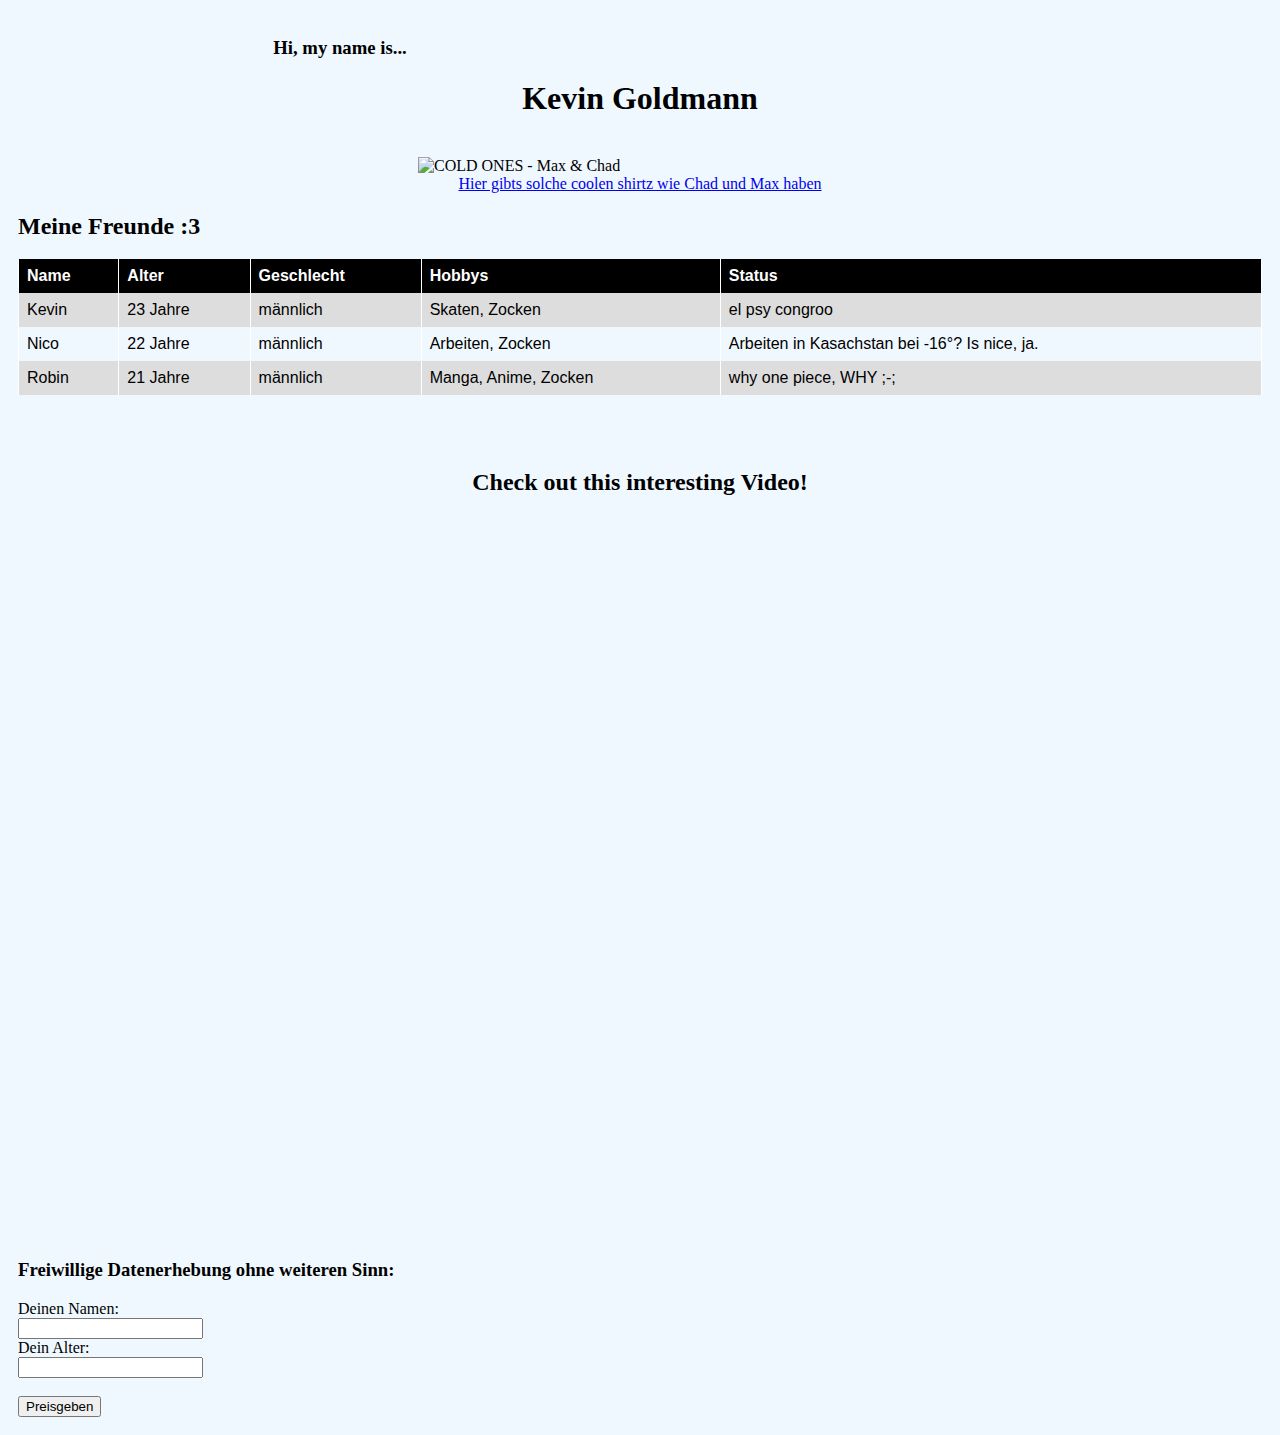
==== index.html @ 2e9e755a "Add files via upload" ====
<!DOCTYPE html>
<html lang="DE">
<head>
	<meta charset="UTF-8">
	<meta http-equiv="X-UA-Compatible" content="IE=edge">
	<meta name="viewport" content="width=device-width, initial-scale=1.0">
	<link rel="stylesheet" href="style.css">
	<script src="Script.js"></script>
	<title>WELCOME HOME, BABYYYYY!</title>
</head>
<body>
	<div>
		<h3 id="centered" style="padding-right: 600px;">Hi, my name is...</h3>
		<h1 id="centered">Kevin Goldmann</h1>
		<br>
		<img src="https://pbs.twimg.com/media/FENN_sdVEAgBi2a?format=jpg&name=4096x4096" alt="COLD ONES - Max & Chad" width="900" height="650">
		<br>
		<div id="centered">
			<a href="https://shirtz.cool" target="_blank">Hier gibts solche coolen shirtz wie Chad und Max haben</a>
		</div>
		
	</div>
	<div>
		<h2>Meine Freunde :3</h2>
		<table>
			<tr>
				<th>Name</th>
				<th>Alter</th>
				<th>Geschlecht</th>
				<th>Hobbys</th>
				<th>Status</th>
			</tr>
			<tr>
				<td>Kevin</td>
				<td>23 Jahre</td>
				<td>männlich</td>
				<td>Skaten, Zocken</td>
				<td>el psy congroo</td>
			</tr>
			<tr>
				<td>Nico</td>
				<td>22 Jahre</td>
				<td>männlich</td>
				<td>Arbeiten, Zocken</td>
				<td>Arbeiten in Kasachstan bei -16°? Is nice, ja.</td>
			</tr>
			<tr>
				<td>Robin</td>
				<td>21 Jahre</td>
				<td>männlich</td>
				<td>Manga, Anime, Zocken</td>
				<td>why one piece, WHY ;-;</td>
			</tr>	
		</table>
	</div>
	<br>
	<br>
	<br>
	<h2 id="centered">Check out this interesting Video!</h2>
	<div style="padding-left: 15%;">
		<iframe width="1280" height="720" src="https://www.youtube.com/watch?v=lEQKUqERpuU" frameborder="0">Rick Astley - Never gonna give you up</iframe>
	</div>
	<div>
		<h3>Freiwillige Datenerhebung ohne weiteren Sinn:</h3>
		<form action="/HTML/hello-world/danke.html">
			<label for="Name">Deinen Namen:</label>
			<br>
			<input type="text" id="Name" name="Name">
			<br>
			<label for="Alter">Dein Alter:</label>
			<br>
			<input type="number" id="Alter" name="Alter">
			<br>
			<br>
			<input type="submit" value="Preisgeben">
		</form>
	</div>
</body>
</html>
---- style.css ----
/*
#div1 {
    background-color: whitesmoke;
}
*/

iframe {
    align-self: center;
}

#centered {
    text-align: center;
}

body {
    background-color: aliceblue;
    padding: 10px;
}

img {
    padding-left: 400px;
    align-self: center;
}

table {
    align-self: center;
    font-family: Arial, Helvetica, sans-serif;
    border-collapse: collapse;
    width: 100%;
}

th {
    background-color: black;
    color: #ffffff;
}

td, th {
    border-left: 1px solid #ffffff;
    border-right: 1px solid #ffffff;
    text-align: left;
    padding: 8px;
}

tr:nth-child(even) {
    background-color: #dddddd;
}
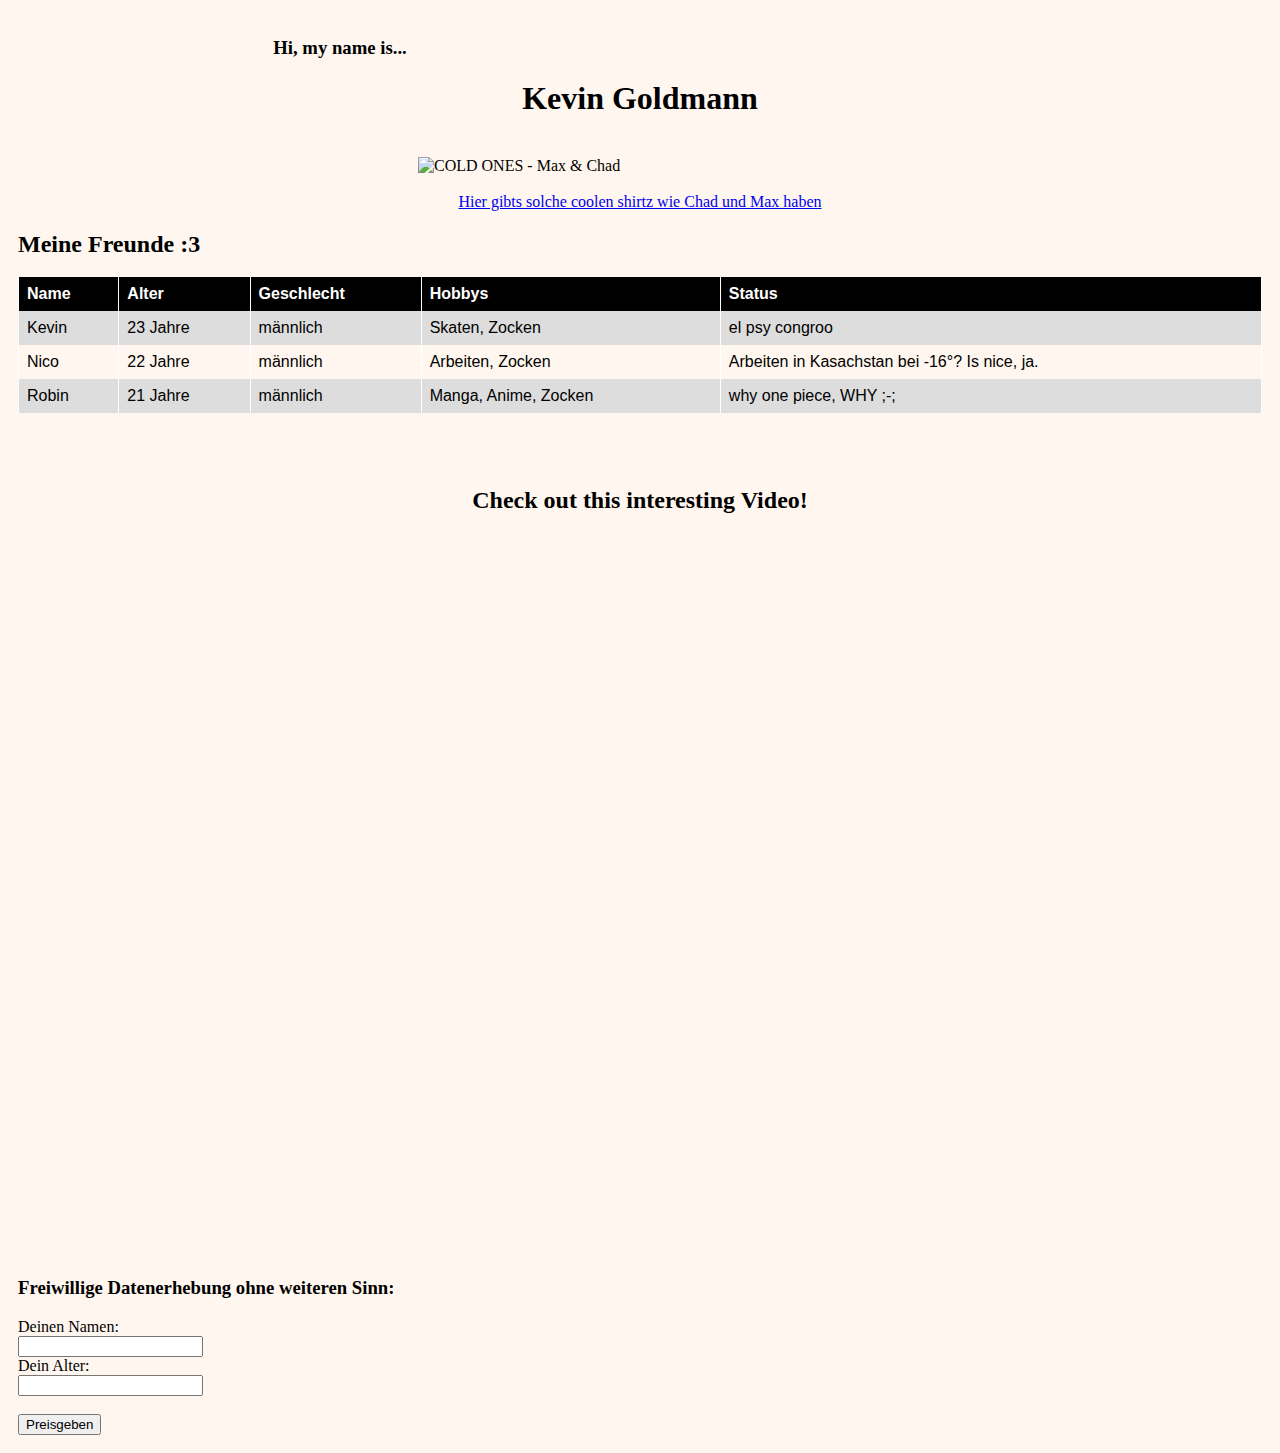
==== commit ba5b20c0: "Version 1.0 Voraussichtliche Abgabe der Dateien erfolgen so. Taschenrechner und Animation werden evt" ====
--- a/index.html
+++ b/index.html
@@ -13,7 +13,9 @@
 		<h3 id="centered" style="padding-right: 600px;">Hi, my name is...</h3>
 		<h1 id="centered">Kevin Goldmann</h1>
 		<br>
-		<img src="https://pbs.twimg.com/media/FENN_sdVEAgBi2a?format=jpg&name=4096x4096" alt="COLD ONES - Max & Chad" width="900" height="650">
+		<div id="animation">
+			<img src="https://pbs.twimg.com/media/FENN_sdVEAgBi2a?format=jpg&name=4096x4096" alt="COLD ONES - Max & Chad" width="1000" height="750">
+		</div>
 		<br>
 		<div id="centered">
 			<a href="https://shirtz.cool" target="_blank">Hier gibts solche coolen shirtz wie Chad und Max haben</a>
@@ -62,7 +64,7 @@
 	</div>
 	<div>
 		<h3>Freiwillige Datenerhebung ohne weiteren Sinn:</h3>
-		<form action="/HTML/hello-world/danke.html">
+		<form action="/HTML/danke.html">
 			<label for="Name">Deinen Namen:</label>
 			<br>
 			<input type="text" id="Name" name="Name">
--- a/style.css
+++ b/style.css
@@ -3,6 +3,20 @@
     background-color: whitesmoke;
 }
 */
+#animation {
+    position: relative;
+    animation-name: spin;
+    animation-duration: 2s;
+    animation-iteration-count: infinite;
+  }
+  
+  @keyframes spin {
+    0%   {left:0px; transform: rotate(0deg);}
+    25%  {left:300px; transform: rotate(10deg);}
+    50%  {left:0px; transform: rotate(0deg);}
+    75%  {left:300px; transform: rotate(10deg);}
+    100% {left:0px; transform: rotate(0deg);}
+  }
 
 iframe {
     align-self: center;
@@ -13,7 +27,7 @@
 }
 
 body {
-    background-color: aliceblue;
+    background-color: rgb(255, 247, 239);
     padding: 10px;
 }
 
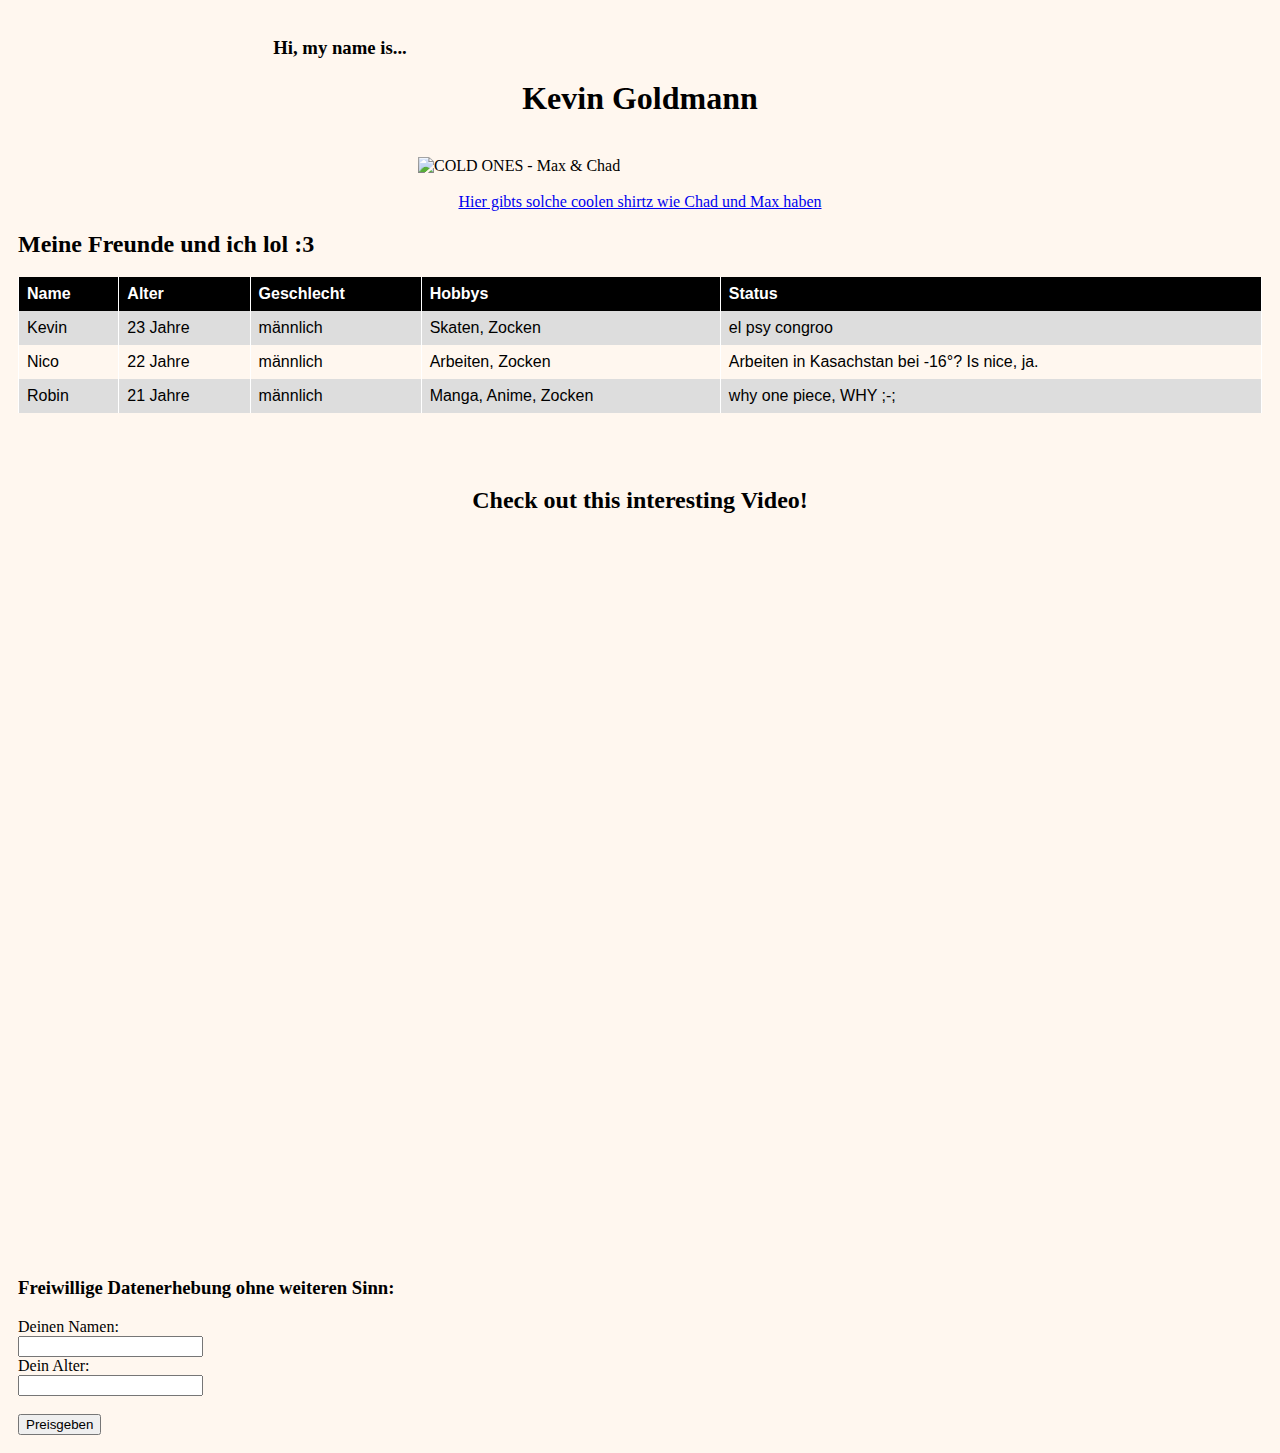
==== commit ae8d2b92: "Taschenrechner kann jetzt auch Kommazahlen und das eingebettete YT-Video ist jetzt zentriert." ====
--- a/index.html
+++ b/index.html
@@ -14,7 +14,7 @@
 		<h1 id="centered">Kevin Goldmann</h1>
 		<br>
 		<div id="animation">
-			<img src="https://pbs.twimg.com/media/FENN_sdVEAgBi2a?format=jpg&name=4096x4096" alt="COLD ONES - Max & Chad" width="1000" height="750">
+			<img src="https://pbs.twimg.com/media/FENN_sdVEAgBi2a?format=jpg&name=4096x4096" alt="COLD ONES - Max & Chad" width="900" height="700">
 		</div>
 		<br>
 		<div id="centered">
@@ -23,7 +23,7 @@
 		
 	</div>
 	<div>
-		<h2>Meine Freunde :3</h2>
+		<h2>Meine Freunde und ich lol  :3</h2>
 		<table>
 			<tr>
 				<th>Name</th>
--- a/style.css
+++ b/style.css
@@ -6,7 +6,7 @@
 #animation {
     position: relative;
     animation-name: spin;
-    animation-duration: 2s;
+    animation-duration: 3s;
     animation-iteration-count: infinite;
   }
   
@@ -14,7 +14,7 @@
     0%   {left:0px; transform: rotate(0deg);}
     25%  {left:300px; transform: rotate(10deg);}
     50%  {left:0px; transform: rotate(0deg);}
-    75%  {left:300px; transform: rotate(10deg);}
+    75%  {left:-400px; transform: rotate(-10deg);}
     100% {left:0px; transform: rotate(0deg);}
   }
 
